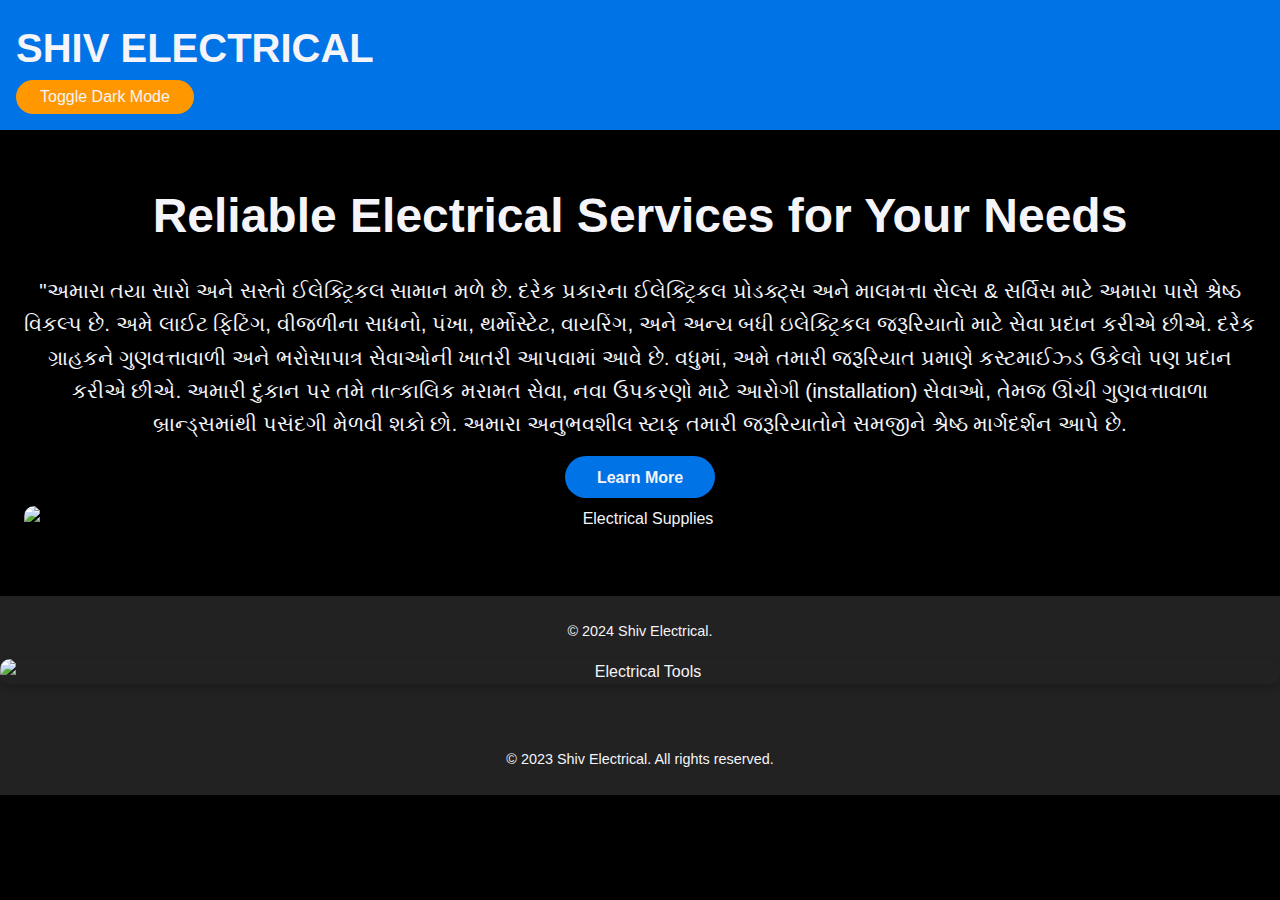
==== index.html @ 34b8bae6 "Add files via upload" ====
<!DOCTYPE html>
<html lang="en">
<head>
    <meta charset="UTF-8">
    <meta name="viewport" content="width=device-width, initial-scale=1.0">
    <meta name="description" content="Shiv Electrical provides reliable and innovative electrical services and solutions.">
    <title>Shiv Electrical - Reliable Electrical Services</title>
    <link rel="stylesheet" href="style.css">
    
</head>
<body>

    <!-- Header Section -->
    <header class="header">
        <nav class="navbar">
            <h1 class="logo">Shiv Electrical</h1>
            <button id="themeToggle" class="theme-btn">Toggle Dark Mode</button>
        </nav>
    </header>

  <!-- Hero Section -->
<section class="hero">
    <h2>Reliable Electrical Services for Your Needs</h2>
    <p>"અમારા તયા સારો અને સસ્તો ઈલેક્ટ્રિકલ સામાન મળે છે. દરેક પ્રકારના ઈલેક્ટ્રિકલ પ્રોડક્ટ્સ અને માલમત્તા સેલ્સ & સર્વિસ માટે અમારા પાસે શ્રેષ્ઠ વિકલ્પ છે. અમે લાઈટ ફિટિંગ, વીજળીના સાધનો, પંખા, થર્મોસ્ટેટ, વાયરિંગ, અને અન્ય બધી ઇલેક્ટ્રિકલ જરૂરિયાતો માટે સેવા પ્રદાન કરીએ છીએ. દરેક ગ્રાહકને ગુણવત્તાવાળી અને ભરોસાપાત્ર સેવાઓની ખાતરી આપવામાં આવે છે. વધુમાં, અમે તમારી જરૂરિયાત પ્રમાણે કસ્ટમાઈઝ્ડ ઉકેલો પણ પ્રદાન કરીએ છીએ. અમારી દુકાન પર તમે તાત્કાલિક મરામત સેવા, નવા ઉપકરણો માટે આરોગી (installation) સેવાઓ, તેમજ ઊંચી ગુણવત્તાવાળા બ્રાન્ડ્સમાંથી પસંદગી મેળવી શકો છો. અમારા અનુભવશીલ સ્ટાફ તમારી જરૂરિયાતોને સમજીને શ્રેષ્ઠ માર્ગદર્શન આપે છે.</p>
    <a href="learn-more.html" class="button">Learn More</a>
    <img src="https://www.raiven.com/hubfs/shutterstock_2103623756-electrical-supplies.jpg" alt="Electrical Supplies" class="hero-image">
</section>


<!-- Footer Section -->
<footer class="footer">
    <p>&copy; 2024 Shiv Electrical. </p>
    <img src="https://via.placeholder.com/600x400?text=Electrical+Tools" alt="Electrical Tools" class="footer-image">
</footer>
    <!-- Footer Section -->
    <footer class="footer">
        <p>&copy; 2023 Shiv Electrical. All rights reserved.</p>
    </footer>

    <script src="script.js"></script>
</body>
</html>
---- style.css ----
/* General Reset */
* {
    margin: 0;
    padding: 0;
    box-sizing: border-box;
}

body {
    font-family: 'Poppins', sans-serif;
    line-height: 1.6;
    background-color: #000; /* Black background */
    color: #fff; /* White text for contrast */
    transition: background-color 0.3s, color 0.3s;
}

/* Color Palette */
:root {
    --primary-color: #0073e6; /* Blue */
    --secondary-color: #005bb5; /* Dark Blue */
    --accent-color: #ff9800; /* Orange */
    --background-color-light: #000; /* Black Background */
    --background-color-dark: #222; /* Dark Background */
    --text-color-light: #f4f4f9; /* Light Text */
    --text-color-dark: #333; /* Dark Text */
    --footer-color-light: #222; /* Footer Dark */
    --footer-color-dark: #111; /* Footer Darker */
}

/* Header Section */
.header {
    background: var(--primary-color);
    padding: 1rem;
    color: var(--text-color-light);
}

.navbar .logo {
    font-size: 2.5rem;
    color: var(--text-color-light);
    text-transform: uppercase;
}

.theme-btn {
    background: var(--accent-color);
    color: var(--text-color-light);
    border: none;
    padding: 0.5rem 1.5rem;
    cursor: pointer;
    font-size: 1rem;
    border-radius: 25px;
    transition: background 0.3s ease;
}

.theme-btn:hover {
    background: var(--secondary-color);
}

/* Hero Section */
.hero {
    text-align: center;
    padding: 3rem 1.5rem;
    background: url('https://source.unsplash.com/1600x900/?nature,technology') no-repeat center center/cover;
    color: var(--text-color-light);
}

.hero h2 {
    font-size: 3rem;
    margin-bottom: 1.2rem;
    text-shadow: 2px 2px 4px rgba(0, 0, 0, 0.7);
}

.hero p {
    font-size: 1.3rem;
    margin-bottom: 1.5rem;
    text-shadow: 1px 1px 3px rgba(0, 0, 0, 0.6);
}

.button {
    background: var(--primary-color);
    color: var(--text-color-light);
    padding: 0.8rem 2rem;
    text-decoration: none;
    font-weight: bold;
    border-radius: 25px;
    transition: background 0.3s, transform 0.3s;
}

.button:hover {
    background: var(--secondary-color);
    transform: scale(1.1);
}

/* About Section */
.about {
    padding: 3rem 2rem;
    text-align: center;
    background: var(--background-color-light);
    color: var(--text-color-dark);
}

.about h3 {
    font-size: 2.2rem;
    margin-bottom: 1rem;
    color: var(--primary-color);
}

.about p {
    font-size: 1rem;
    color: #555;
    max-width: 600px;
    margin: 0 auto;
    line-height: 1.8;
}

.about::after {
    content: '';
    display: block;
    width: 100px;
    height: 3px;
    background: var(--primary-color);
    margin: 1.5rem auto;
}

/* Footer Section */
.footer {
    background: var(--footer-color-light);
    color: var(--text-color-light);
    text-align: center;
    padding: 1.5rem 0;
}

.footer p {
    font-size: 0.9rem;
}

/* Dark Mode Styles */
body.dark-mode {
    background-color: var(--background-color-dark);
    color: var(--text-color-light);
}

body.dark-mode .header {
    background: linear-gradient(90deg, #444, #333);
}

body.dark-mode .hero {
    background: url('https://source.unsplash.com/1600x900/?night,city') no-repeat center center/cover;
}

body.dark-mode .footer {
    background: var(--footer-color-dark);
}

body.dark-mode #themeToggle {
    background: #444;
    color: var(--text-color-light);
}

body.dark-mode .button {
    background: var(--secondary-color);
    color: var(--text-color-light);
}

/* Learn More Page Styles */
.content {
    padding: 2rem;
    text-align: center;
    background: var(--background-color-light);
    color: var(--text-color-dark);
}

.content .container {
    max-width: 800px;
    margin: 0 auto;
}

.content h2 {
    font-size: 2.5rem;
    margin-bottom: 1.5rem;
    color: var(--primary-color);
}

.content h3 {
    font-size: 1.8rem;
    margin-top: 2rem;
    margin-bottom: 1rem;
    color: var(--secondary-color);
}

.content p {
    font-size: 1rem;
    line-height: 1.8;
    margin-bottom: 1rem;
    color: #555;
}

.content ul {
    list-style: none;
    padding: 0;
}

.content ul li {
    margin: 0.5rem 0;
    font-size: 1rem;
    color: var(--text-color-dark);
}


/* Responsive Design */
@media (max-width: 768px) {
    .navbar {
        flex-direction: column;
    }

    .hero h2 {
        font-size: 2.5rem;
    }

    .service-cards {
        flex-direction: column;
    }
}

.scroll-top {
    position: fixed;
    bottom: 2rem;
    right: 2rem;
    background: var(--primary-color);
    color: var(--text-color-light);
    border: none;
    padding: 0.7rem 1rem;
    border-radius: 50%;
    font-size: 1.2rem;
    cursor: pointer;
    display: none;
    transition: transform 0.3s;
}

.scroll-top:hover {
    transform: scale(1.1);
}

.back-home-btn:hover {
    background-color: var(--secondary-color);
    transform: scale(1.1);
}
/* Styling for images */
.hero-image, .about-image, .footer-image {
    max-width: 100%;
    height: auto;
    margin: 1rem auto;
    display: block;
    border-radius: 10px;
    box-shadow: 0 4px 8px rgba(0, 0, 0, 0.2);
}

/* Adjust image size for smaller screens */
@media (max-width: 768px) {
    .hero-image, .about-image, .footer-image {
        max-width: 90%;
    }
}
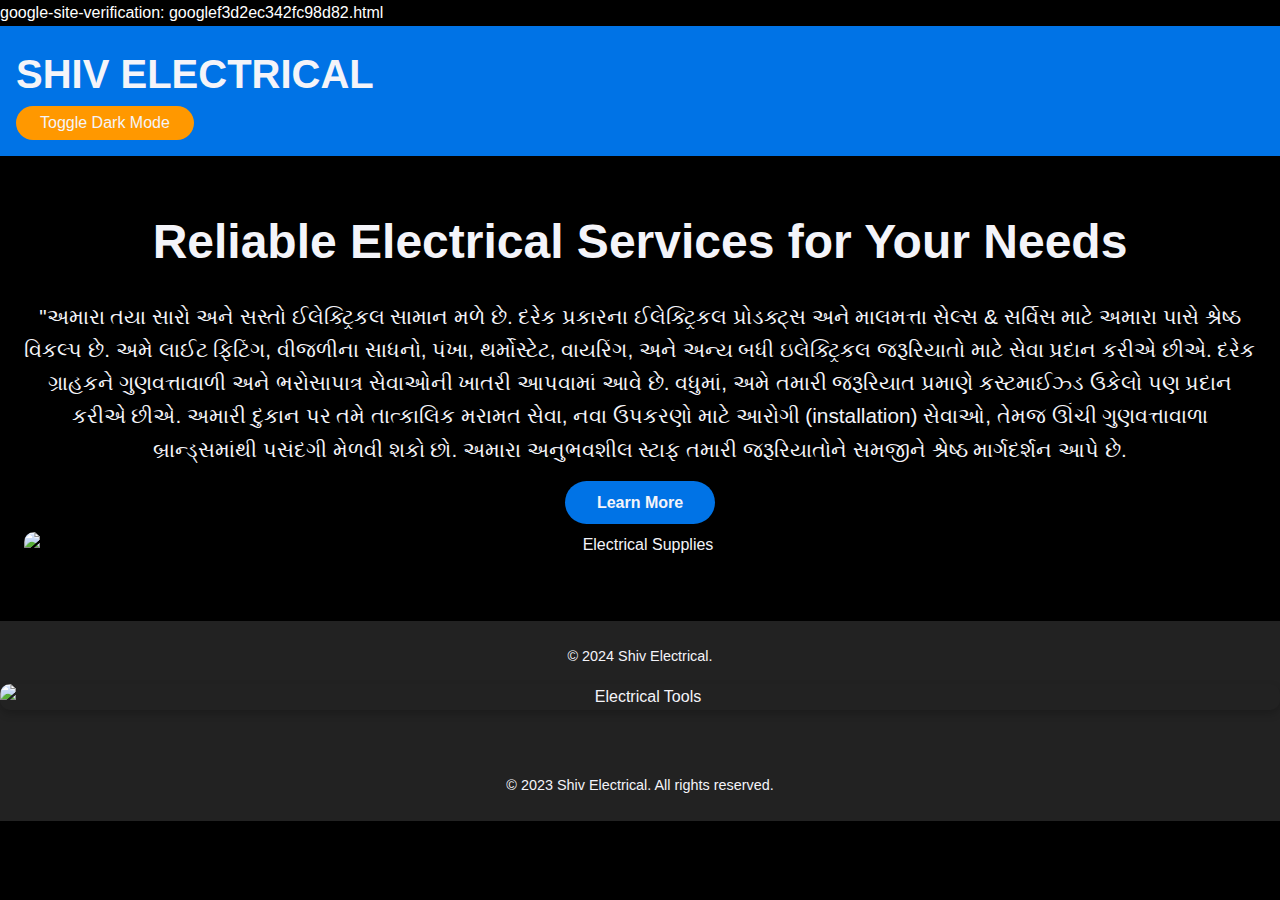
==== commit ab856bf8: "Update index.html" ====
--- a/index.html
+++ b/index.html
@@ -1,6 +1,7 @@
 <!DOCTYPE html>
 <html lang="en">
 <head>
+    google-site-verification: googlef3d2ec342fc98d82.html
     <meta charset="UTF-8">
     <meta name="viewport" content="width=device-width, initial-scale=1.0">
     <meta name="description" content="Shiv Electrical provides reliable and innovative electrical services and solutions.">
@@ -39,4 +40,4 @@
 
     <script src="script.js"></script>
 </body>
-</html>+</html>
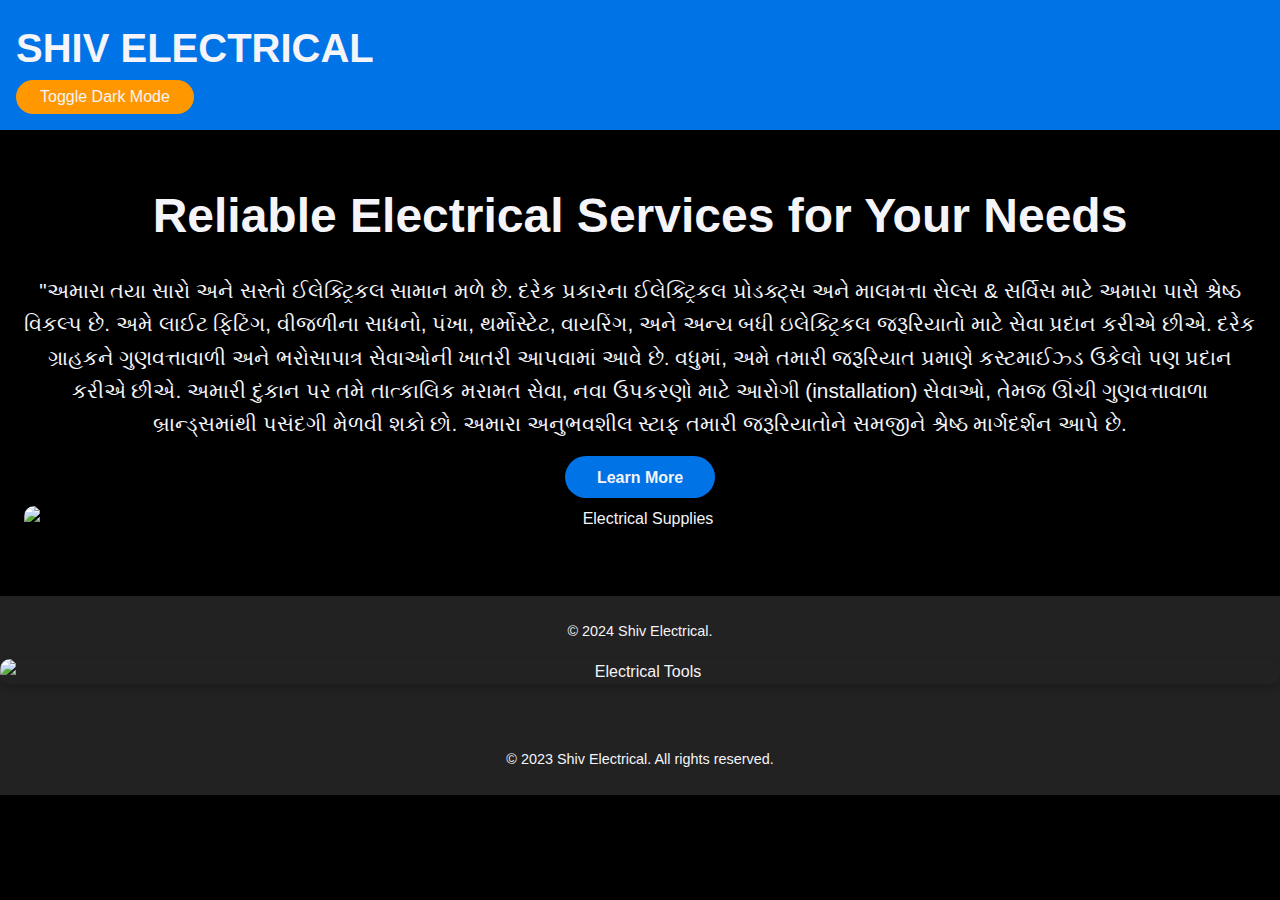
==== commit 37aefec6: "Update index.html" ====
--- a/index.html
+++ b/index.html
@@ -1,7 +1,7 @@
 <!DOCTYPE html>
 <html lang="en">
 <head>
-    google-site-verification: googlef3d2ec342fc98d82.html
+    <meta name="google-site-verification" content="WA6HNAyWZgbB-f1eObTPUecegz5rK0oVpFVClPOR6ZE" />
     <meta charset="UTF-8">
     <meta name="viewport" content="width=device-width, initial-scale=1.0">
     <meta name="description" content="Shiv Electrical provides reliable and innovative electrical services and solutions.">
